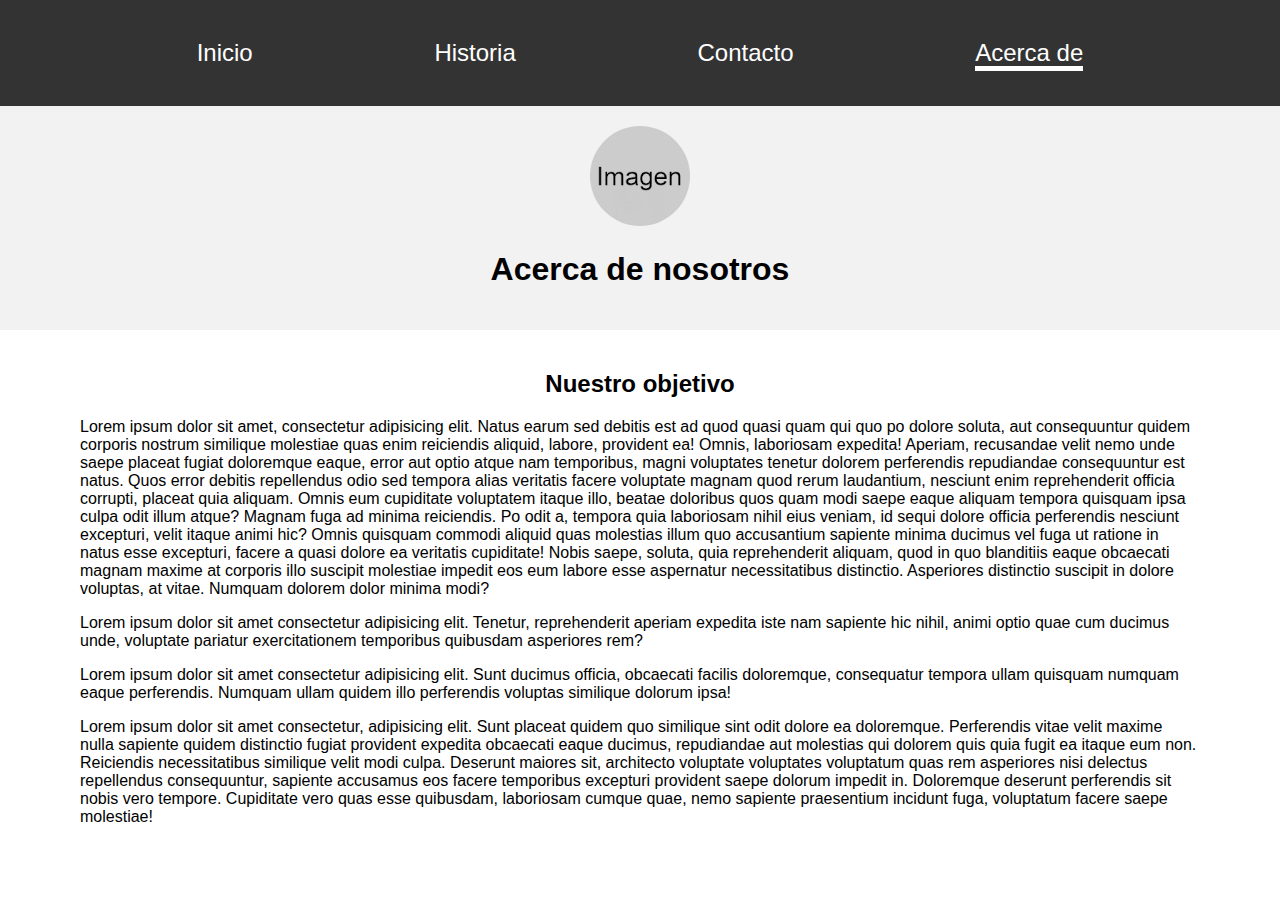
==== acercade.html @ c456f4ae "Comenzamos el desafío" ====
<!DOCTYPE html>
<html>
<head>
  <title>Tienda Online</title>
  <link rel="stylesheet" href="css/estilos.css">
  <link rel="stylesheet" href="css/acercade.css">
</head>
<body>

  <!-- Barra de navegación -->
  <nav>
    <ul>
        <li><a href="index.html">Inicio</a></li>
        <li><a href="historia.html">Historia</a></li>
        <li><a href="contacto.html">Contacto</a></li>
        <li><a href="acercade.html" class="activo">Acerca de</a></li>
    </ul>
  </nav>

  <!-- Header -->
  <header>
    <img src="img/140.jpg" alt="Logo de la tienda">
    <h1>Acerca de nosotros</h1>
  </header>

  <!-- Contenido principal -->
  <main>
    <h2>Nuestro objetivo</h2>
    <p>Lorem ipsum dolor sit amet, consectetur adipisicing elit. Natus earum sed debitis est ad quod quasi quam qui quo po dolore soluta, aut consequuntur quidem corporis nostrum similique molestiae quas enim reiciendis aliquid, labore, provident ea! Omnis, laboriosam expedita! Aperiam, recusandae velit nemo unde saepe placeat fugiat doloremque eaque, error aut optio atque nam temporibus, magni voluptates tenetur dolorem perferendis repudiandae consequuntur est natus. Quos error debitis repellendus odio sed tempora alias veritatis facere voluptate magnam quod rerum laudantium, nesciunt enim reprehenderit officia corrupti, placeat quia aliquam. Omnis eum cupiditate voluptatem itaque illo, beatae doloribus quos quam modi saepe eaque aliquam tempora quisquam ipsa culpa odit illum atque? Magnam fuga ad minima reiciendis. Po odit a, tempora quia laboriosam nihil eius veniam, id sequi dolore officia perferendis nesciunt excepturi, velit itaque animi hic? Omnis quisquam commodi aliquid quas molestias illum quo accusantium sapiente minima ducimus vel fuga ut ratione in natus esse excepturi, facere a quasi dolore ea veritatis cupiditate! Nobis saepe, soluta, quia reprehenderit aliquam, quod in quo blanditiis eaque obcaecati magnam maxime at corporis illo suscipit molestiae impedit eos eum labore esse aspernatur necessitatibus distinctio. Asperiores distinctio suscipit in dolore voluptas, at vitae. Numquam dolorem dolor minima modi?</p>
    <p>Lorem ipsum dolor sit amet consectetur adipisicing elit. Tenetur, reprehenderit aperiam expedita iste nam sapiente hic nihil, animi optio quae cum ducimus unde, voluptate pariatur exercitationem temporibus quibusdam asperiores rem?</p>
    <p>Lorem ipsum dolor sit amet consectetur adipisicing elit. Sunt ducimus officia, obcaecati facilis doloremque, consequatur tempora ullam quisquam numquam eaque perferendis. Numquam ullam quidem illo perferendis voluptas similique dolorum ipsa!</p>
    <p>Lorem ipsum dolor sit amet consectetur, adipisicing elit. Sunt placeat quidem quo similique sint odit dolore ea doloremque. Perferendis vitae velit maxime nulla sapiente quidem distinctio fugiat provident expedita obcaecati eaque ducimus, repudiandae aut molestias qui dolorem quis quia fugit ea itaque eum non. Reiciendis necessitatibus similique velit modi culpa. Deserunt maiores sit, architecto voluptate voluptates voluptatum quas rem asperiores nisi delectus repellendus consequuntur, sapiente accusamus eos facere temporibus excepturi provident saepe dolorum impedit in. Doloremque deserunt perferendis sit nobis vero tempore. Cupiditate vero quas esse quibusdam, laboriosam cumque quae, nemo sapiente praesentium incidunt fuga, voluptatum facere saepe molestiae!</p>
  </main>

</body>
</html>
---- css/estilos.css ----
/* Estilos generales */
body {
    margin: 0;
    padding: 0;
    font-family: Arial, Helvetica, sans-serif;
}

/* Barra de navegación */
nav {
    background-color: #333;
    padding: 15px;
    text-align: center;
}

nav ul {
    padding: 0;
    display: flex;
    justify-content: space-evenly;
    list-style: none;
    font-size: 1.5rem;
}

nav ul li a{
    color: white;
    text-decoration: none;
    transition: 0.4s;
}

.activo{
    border-bottom: 5px solid white;
}

nav ul li a:hover{
    color: orange;    
}

nav ul li a.activo:hover{
    border-bottom: 5px solid orange;
}



/* Header y logo */
header {
    background-color: #f2f2f2;
    padding: 20px;
    text-align: center;
}

header img {
    width: 100px;
    border-radius: 50%;
}

@media (max-width:500px){
    nav ul{
        font-size: 1rem;
    }
}
---- css/acercade.css ----
main{
    padding: 20px 80px;
    box-sizing: border-box;
}

main h2{
    text-align: center;
}
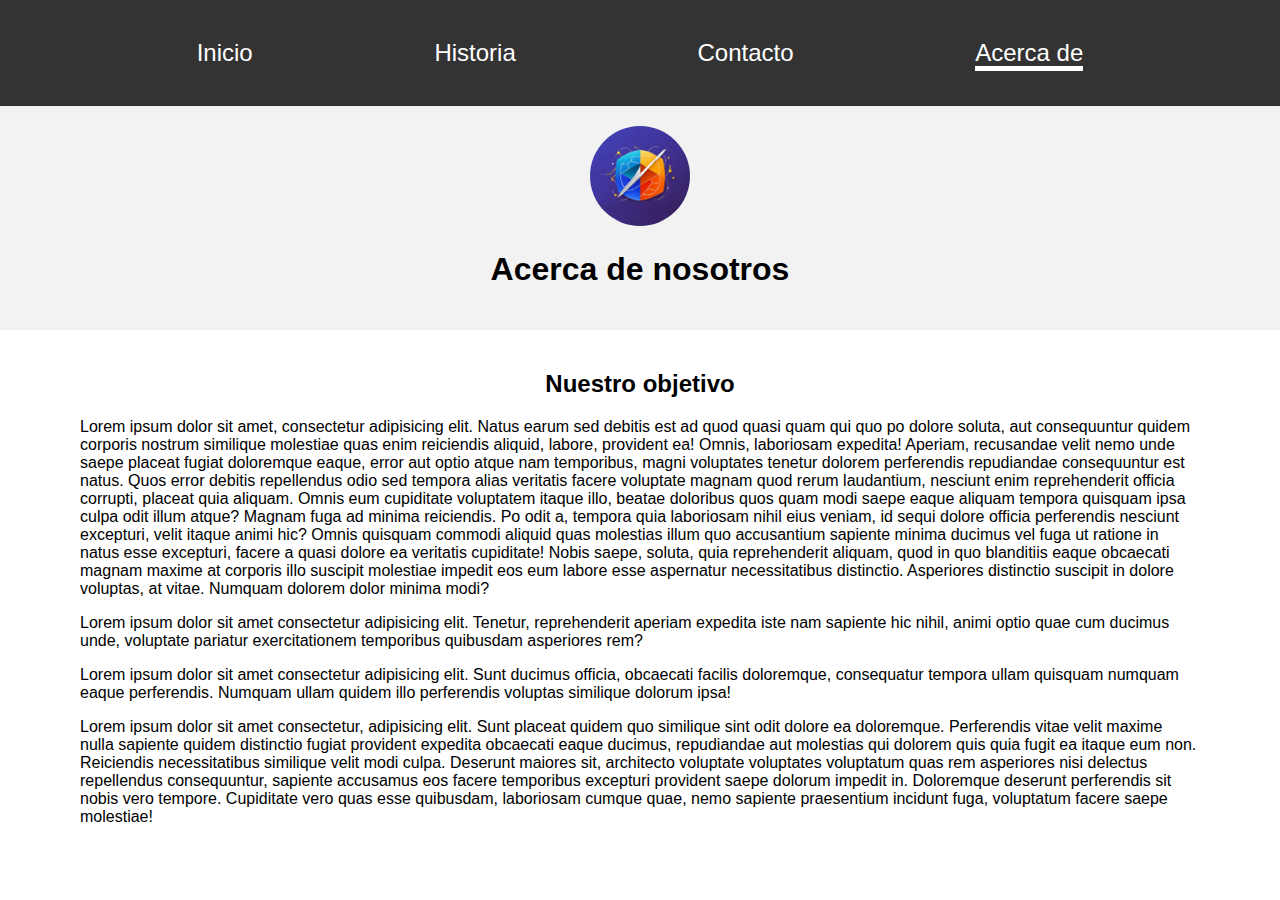
==== commit fcba2b49: "Agregamos el logo y las soluciones" ====
--- a/acercade.html
+++ b/acercade.html
@@ -1,36 +1,55 @@
 <!DOCTYPE html>
-<html>
+<html lang="ES">
+
 <head>
-  <title>Tienda Online</title>
+  <title>Soluciones Calculadas</title>
   <link rel="stylesheet" href="css/estilos.css">
   <link rel="stylesheet" href="css/acercade.css">
 </head>
+
 <body>
-
-  <!-- Barra de navegación -->
   <nav>
     <ul>
-        <li><a href="index.html">Inicio</a></li>
-        <li><a href="historia.html">Historia</a></li>
-        <li><a href="contacto.html">Contacto</a></li>
-        <li><a href="acercade.html" class="activo">Acerca de</a></li>
+      <li><a href="index.html">Inicio</a></li>
+      <li><a href="historia.html">Historia</a></li>
+      <li><a href="contacto.html">Contacto</a></li>
+      <li><a href="acercade.html" class="activo">Acerca de</a></li>
     </ul>
   </nav>
-
-  <!-- Header -->
   <header>
-    <img src="img/140.jpg" alt="Logo de la tienda">
+    <img src="./img/140.jpeg" alt="Logo del sitio">
     <h1>Acerca de nosotros</h1>
   </header>
-
-  <!-- Contenido principal -->
   <main>
     <h2>Nuestro objetivo</h2>
-    <p>Lorem ipsum dolor sit amet, consectetur adipisicing elit. Natus earum sed debitis est ad quod quasi quam qui quo po dolore soluta, aut consequuntur quidem corporis nostrum similique molestiae quas enim reiciendis aliquid, labore, provident ea! Omnis, laboriosam expedita! Aperiam, recusandae velit nemo unde saepe placeat fugiat doloremque eaque, error aut optio atque nam temporibus, magni voluptates tenetur dolorem perferendis repudiandae consequuntur est natus. Quos error debitis repellendus odio sed tempora alias veritatis facere voluptate magnam quod rerum laudantium, nesciunt enim reprehenderit officia corrupti, placeat quia aliquam. Omnis eum cupiditate voluptatem itaque illo, beatae doloribus quos quam modi saepe eaque aliquam tempora quisquam ipsa culpa odit illum atque? Magnam fuga ad minima reiciendis. Po odit a, tempora quia laboriosam nihil eius veniam, id sequi dolore officia perferendis nesciunt excepturi, velit itaque animi hic? Omnis quisquam commodi aliquid quas molestias illum quo accusantium sapiente minima ducimus vel fuga ut ratione in natus esse excepturi, facere a quasi dolore ea veritatis cupiditate! Nobis saepe, soluta, quia reprehenderit aliquam, quod in quo blanditiis eaque obcaecati magnam maxime at corporis illo suscipit molestiae impedit eos eum labore esse aspernatur necessitatibus distinctio. Asperiores distinctio suscipit in dolore voluptas, at vitae. Numquam dolorem dolor minima modi?</p>
-    <p>Lorem ipsum dolor sit amet consectetur adipisicing elit. Tenetur, reprehenderit aperiam expedita iste nam sapiente hic nihil, animi optio quae cum ducimus unde, voluptate pariatur exercitationem temporibus quibusdam asperiores rem?</p>
-    <p>Lorem ipsum dolor sit amet consectetur adipisicing elit. Sunt ducimus officia, obcaecati facilis doloremque, consequatur tempora ullam quisquam numquam eaque perferendis. Numquam ullam quidem illo perferendis voluptas similique dolorum ipsa!</p>
-    <p>Lorem ipsum dolor sit amet consectetur, adipisicing elit. Sunt placeat quidem quo similique sint odit dolore ea doloremque. Perferendis vitae velit maxime nulla sapiente quidem distinctio fugiat provident expedita obcaecati eaque ducimus, repudiandae aut molestias qui dolorem quis quia fugit ea itaque eum non. Reiciendis necessitatibus similique velit modi culpa. Deserunt maiores sit, architecto voluptate voluptates voluptatum quas rem asperiores nisi delectus repellendus consequuntur, sapiente accusamus eos facere temporibus excepturi provident saepe dolorum impedit in. Doloremque deserunt perferendis sit nobis vero tempore. Cupiditate vero quas esse quibusdam, laboriosam cumque quae, nemo sapiente praesentium incidunt fuga, voluptatum facere saepe molestiae!</p>
+    <p>Lorem ipsum dolor sit amet, consectetur adipisicing elit. Natus earum sed debitis est ad quod quasi quam qui quo
+      po dolore soluta, aut consequuntur quidem corporis nostrum similique molestiae quas enim reiciendis aliquid,
+      labore, provident ea! Omnis, laboriosam expedita! Aperiam, recusandae velit nemo unde saepe placeat fugiat
+      doloremque eaque, error aut optio atque nam temporibus, magni voluptates tenetur dolorem perferendis repudiandae
+      consequuntur est natus. Quos error debitis repellendus odio sed tempora alias veritatis facere voluptate magnam
+      quod rerum laudantium, nesciunt enim reprehenderit officia corrupti, placeat quia aliquam. Omnis eum cupiditate
+      voluptatem itaque illo, beatae doloribus quos quam modi saepe eaque aliquam tempora quisquam ipsa culpa odit illum
+      atque? Magnam fuga ad minima reiciendis. Po odit a, tempora quia laboriosam nihil eius veniam, id sequi dolore
+      officia perferendis nesciunt excepturi, velit itaque animi hic? Omnis quisquam commodi aliquid quas molestias
+      illum quo accusantium sapiente minima ducimus vel fuga ut ratione in natus esse excepturi, facere a quasi dolore
+      ea veritatis cupiditate! Nobis saepe, soluta, quia reprehenderit aliquam, quod in quo blanditiis eaque obcaecati
+      magnam maxime at corporis illo suscipit molestiae impedit eos eum labore esse aspernatur necessitatibus
+      distinctio. Asperiores distinctio suscipit in dolore voluptas, at vitae. Numquam dolorem dolor minima modi?</p>
+    <p>Lorem ipsum dolor sit amet consectetur adipisicing elit. Tenetur, reprehenderit aperiam expedita iste nam
+      sapiente hic nihil, animi optio quae cum ducimus unde, voluptate pariatur exercitationem temporibus quibusdam
+      asperiores rem?</p>
+    <p>Lorem ipsum dolor sit amet consectetur adipisicing elit. Sunt ducimus officia, obcaecati facilis doloremque,
+      consequatur tempora ullam quisquam numquam eaque perferendis. Numquam ullam quidem illo perferendis voluptas
+      similique dolorum ipsa!</p>
+    <p>Lorem ipsum dolor sit amet consectetur, adipisicing elit. Sunt placeat quidem quo similique sint odit dolore ea
+      doloremque. Perferendis vitae velit maxime nulla sapiente quidem distinctio fugiat provident expedita obcaecati
+      eaque ducimus, repudiandae aut molestias qui dolorem quis quia fugit ea itaque eum non. Reiciendis necessitatibus
+      similique velit modi culpa. Deserunt maiores sit, architecto voluptate voluptates voluptatum quas rem asperiores
+      nisi delectus repellendus consequuntur, sapiente accusamus eos facere temporibus excepturi provident saepe dolorum
+      impedit in. Doloremque deserunt perferendis sit nobis vero tempore. Cupiditate vero quas esse quibusdam,
+      laboriosam cumque quae, nemo sapiente praesentium incidunt fuga, voluptatum facere saepe molestiae!</p>
   </main>
 
 </body>
+
 </html>